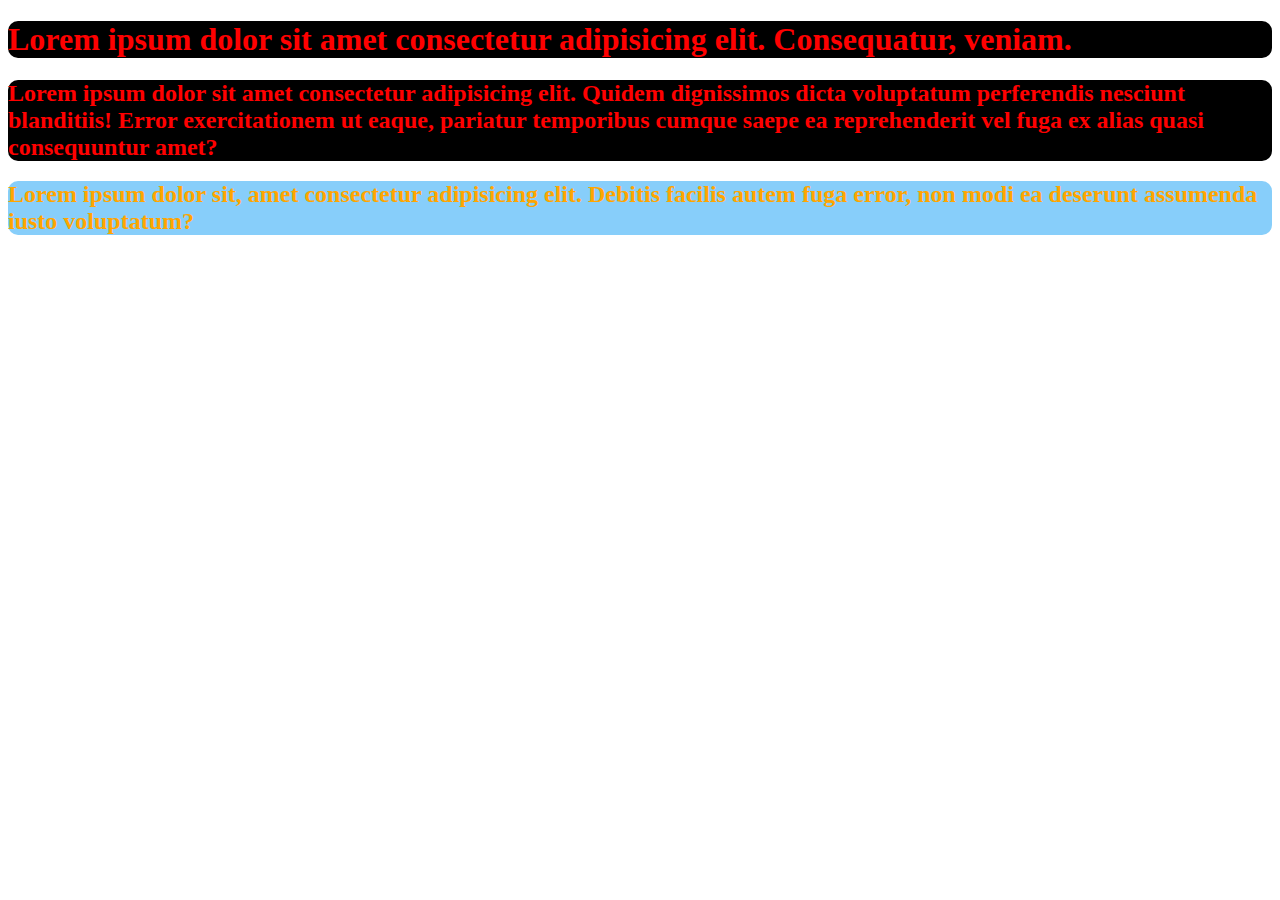
==== css01Basic/style2.html @ 36d54151 "Add files via upload" ====
<!DOCTYPE html>
<html lang="en">
<head>
    <meta charset="UTF-8">
    <meta name="viewport" content="width=device-width, initial-scale=1.0">
    <title>Selectors, classes and Id's & colors</title>
    <link rel="stylesheet" href="style2.css">
</head>
<body>
    <h1 class="first">Lorem ipsum dolor sit amet consectetur adipisicing elit. Consequatur, veniam.</h1>
    
    <h2 class="first">Lorem ipsum dolor sit amet consectetur adipisicing elit. Quidem dignissimos dicta voluptatum perferendis nesciunt blanditiis! Error exercitationem ut eaque, pariatur temporibus cumque saepe ea reprehenderit vel fuga ex alias quasi consequuntur amet?</h2>

    <h2 class="first" id="chintu01">Lorem ipsum dolor sit, amet consectetur adipisicing elit. Debitis facilis autem fuga error, non modi ea deserunt assumenda iusto voluptatum?</h2>
</body>
</html>
---- css01Basic/style2.css ----
/* Selector */
/* h1{
    color:red;
    background-color: black;
    border-radius: 10px;   
} */

/* classes and id selector */
.first{
    color:red;
    background-color: black;
    border-radius: 10px;  
}

#chintu01{
    color: orange;
    background-color: lightskyblue;
}
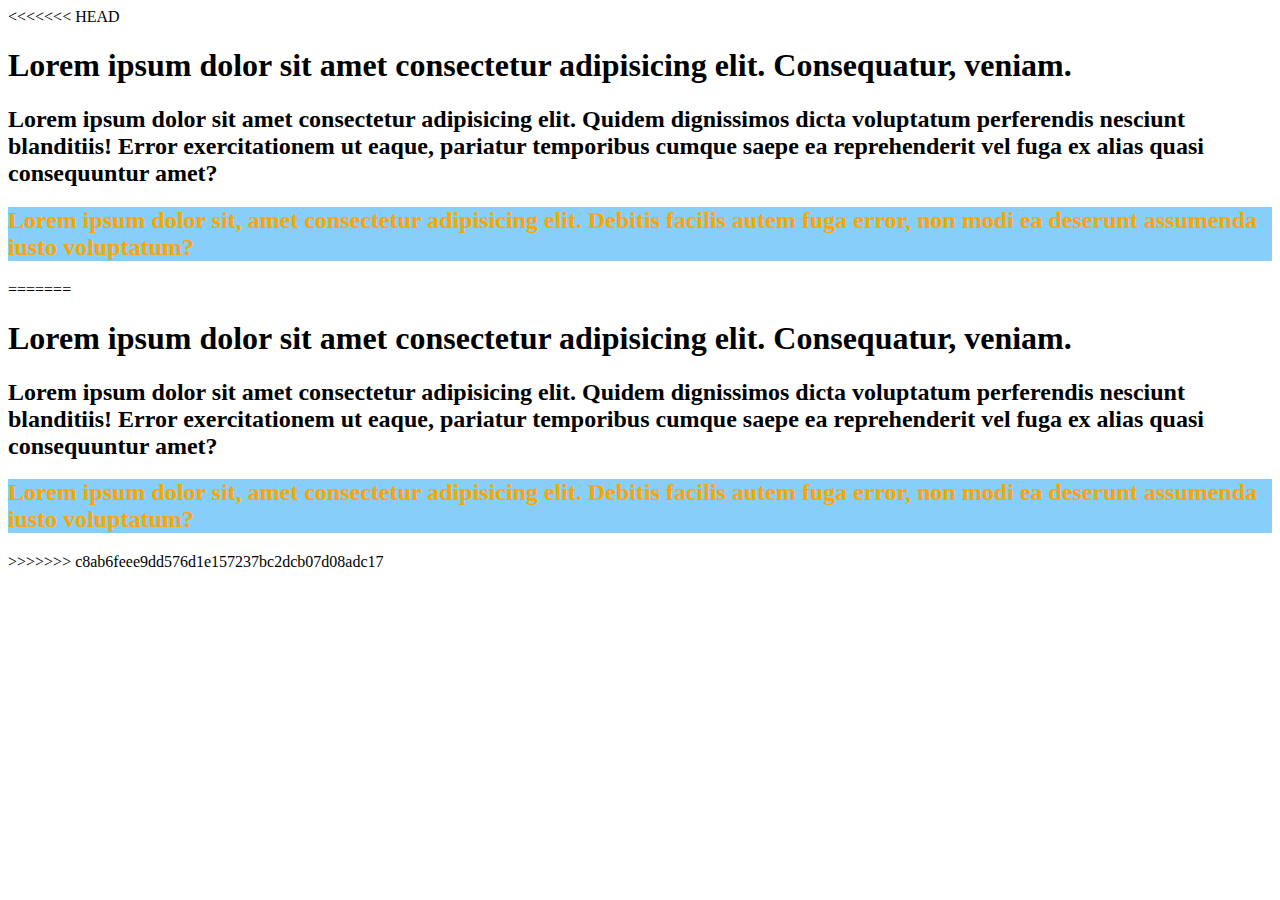
==== commit 7f5a2010: "rec" ====
--- a/css01Basic/style2.html
+++ b/css01Basic/style2.html
@@ -1,16 +1,34 @@
-<!DOCTYPE html>
-<html lang="en">
-<head>
-    <meta charset="UTF-8">
-    <meta name="viewport" content="width=device-width, initial-scale=1.0">
-    <title>Selectors, classes and Id's & colors</title>
-    <link rel="stylesheet" href="style2.css">
-</head>
-<body>
-    <h1 class="first">Lorem ipsum dolor sit amet consectetur adipisicing elit. Consequatur, veniam.</h1>
-    
-    <h2 class="first">Lorem ipsum dolor sit amet consectetur adipisicing elit. Quidem dignissimos dicta voluptatum perferendis nesciunt blanditiis! Error exercitationem ut eaque, pariatur temporibus cumque saepe ea reprehenderit vel fuga ex alias quasi consequuntur amet?</h2>
-
-    <h2 class="first" id="chintu01">Lorem ipsum dolor sit, amet consectetur adipisicing elit. Debitis facilis autem fuga error, non modi ea deserunt assumenda iusto voluptatum?</h2>
-</body>
+<<<<<<< HEAD
+<!DOCTYPE html>
+<html lang="en">
+<head>
+    <meta charset="UTF-8">
+    <meta name="viewport" content="width=device-width, initial-scale=1.0">
+    <title>Selectors, classes and Id's & colors</title>
+    <link rel="stylesheet" href="style2.css">
+</head>
+<body>
+    <h1 class="first">Lorem ipsum dolor sit amet consectetur adipisicing elit. Consequatur, veniam.</h1>
+    
+    <h2 class="first">Lorem ipsum dolor sit amet consectetur adipisicing elit. Quidem dignissimos dicta voluptatum perferendis nesciunt blanditiis! Error exercitationem ut eaque, pariatur temporibus cumque saepe ea reprehenderit vel fuga ex alias quasi consequuntur amet?</h2>
+
+    <h2 class="first" id="chintu01">Lorem ipsum dolor sit, amet consectetur adipisicing elit. Debitis facilis autem fuga error, non modi ea deserunt assumenda iusto voluptatum?</h2>
+</body>
+=======
+<!DOCTYPE html>
+<html lang="en">
+<head>
+    <meta charset="UTF-8">
+    <meta name="viewport" content="width=device-width, initial-scale=1.0">
+    <title>Selectors, classes and Id's & colors</title>
+    <link rel="stylesheet" href="style2.css">
+</head>
+<body>
+    <h1 class="first">Lorem ipsum dolor sit amet consectetur adipisicing elit. Consequatur, veniam.</h1>
+    
+    <h2 class="first">Lorem ipsum dolor sit amet consectetur adipisicing elit. Quidem dignissimos dicta voluptatum perferendis nesciunt blanditiis! Error exercitationem ut eaque, pariatur temporibus cumque saepe ea reprehenderit vel fuga ex alias quasi consequuntur amet?</h2>
+
+    <h2 class="first" id="chintu01">Lorem ipsum dolor sit, amet consectetur adipisicing elit. Debitis facilis autem fuga error, non modi ea deserunt assumenda iusto voluptatum?</h2>
+</body>
+>>>>>>> c8ab6feee9dd576d1e157237bc2dcb07d08adc17
 </html>--- a/css01Basic/style2.css
+++ b/css01Basic/style2.css
@@ -1,18 +1,38 @@
-/* Selector */
-/* h1{
-    color:red;
-    background-color: black;
-    border-radius: 10px;   
-} */
-
-/* classes and id selector */
-.first{
-    color:red;
-    background-color: black;
-    border-radius: 10px;  
-}
-
-#chintu01{
-    color: orange;
-    background-color: lightskyblue;
+<<<<<<< HEAD
+/* Selector */
+/* h1{
+    color:red;
+    background-color: black;
+    border-radius: 10px;   
+} */
+
+/* classes and id selector */
+.first{
+    color:red;
+    background-color: black;
+    border-radius: 10px;  
+}
+
+#chintu01{
+    color: orange;
+    background-color: lightskyblue;
+=======
+/* Selector */
+/* h1{
+    color:red;
+    background-color: black;
+    border-radius: 10px;   
+} */
+
+/* classes and id selector */
+.first{
+    color:red;
+    background-color: black;
+    border-radius: 10px;  
+}
+
+#chintu01{
+    color: orange;
+    background-color: lightskyblue;
+>>>>>>> c8ab6feee9dd576d1e157237bc2dcb07d08adc17
 }--- a/css01Basic/style2.css
+++ b/css01Basic/style2.css
@@ -1,18 +1,38 @@
-/* Selector */
-/* h1{
-    color:red;
-    background-color: black;
-    border-radius: 10px;   
-} */
-
-/* classes and id selector */
-.first{
-    color:red;
-    background-color: black;
-    border-radius: 10px;  
-}
-
-#chintu01{
-    color: orange;
-    background-color: lightskyblue;
+<<<<<<< HEAD
+/* Selector */
+/* h1{
+    color:red;
+    background-color: black;
+    border-radius: 10px;   
+} */
+
+/* classes and id selector */
+.first{
+    color:red;
+    background-color: black;
+    border-radius: 10px;  
+}
+
+#chintu01{
+    color: orange;
+    background-color: lightskyblue;
+=======
+/* Selector */
+/* h1{
+    color:red;
+    background-color: black;
+    border-radius: 10px;   
+} */
+
+/* classes and id selector */
+.first{
+    color:red;
+    background-color: black;
+    border-radius: 10px;  
+}
+
+#chintu01{
+    color: orange;
+    background-color: lightskyblue;
+>>>>>>> c8ab6feee9dd576d1e157237bc2dcb07d08adc17
 }